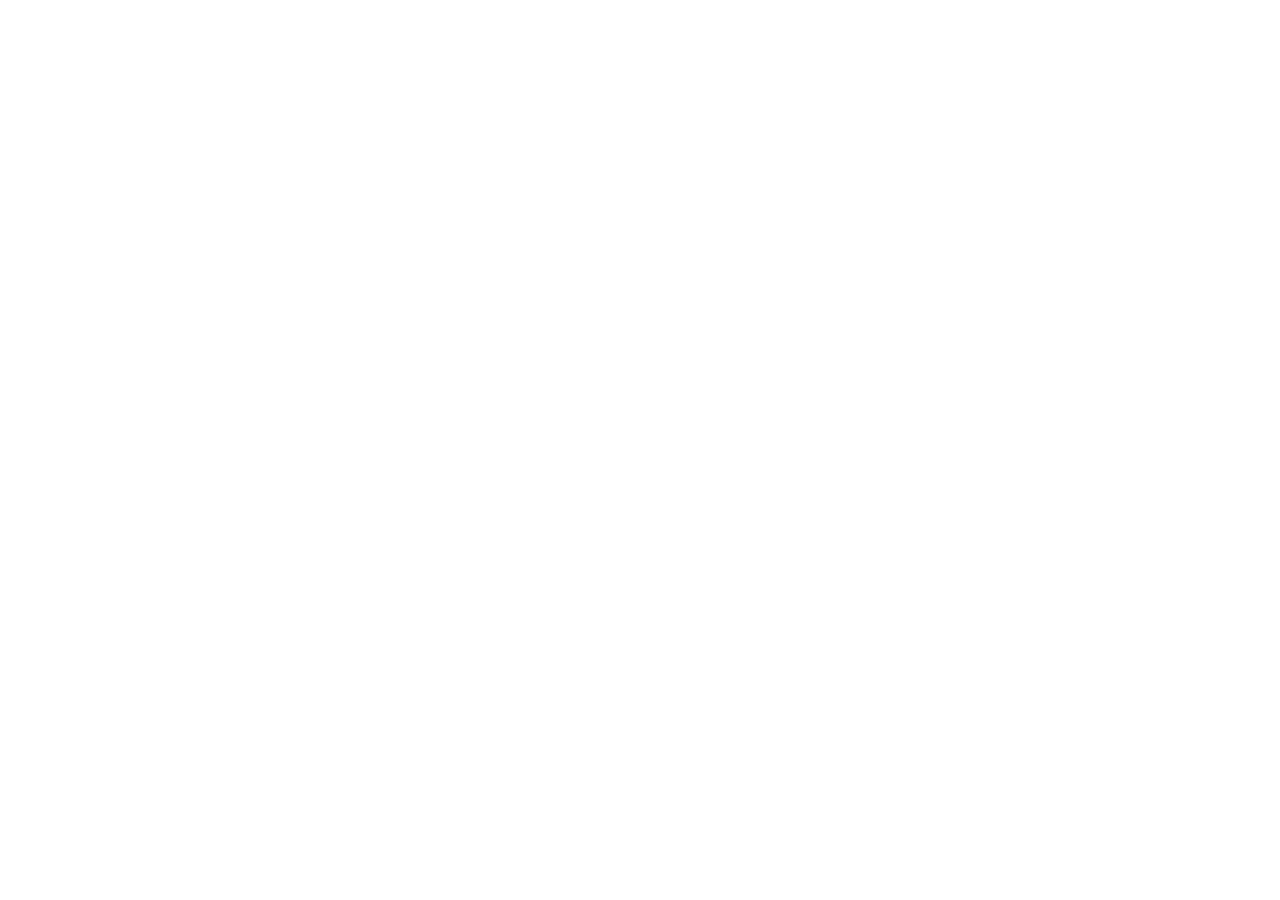
==== css.html @ fc41c5b1 "css started" ====
<!DOCTYPE html>
<html lang="en">
<head>
    <meta charset="UTF-8">
    <meta name="viewport" content="width=device-width, initial-scale=1.0">
    <title>CSS for beginners</title>
</head>
<body>
    
</body>
</html>
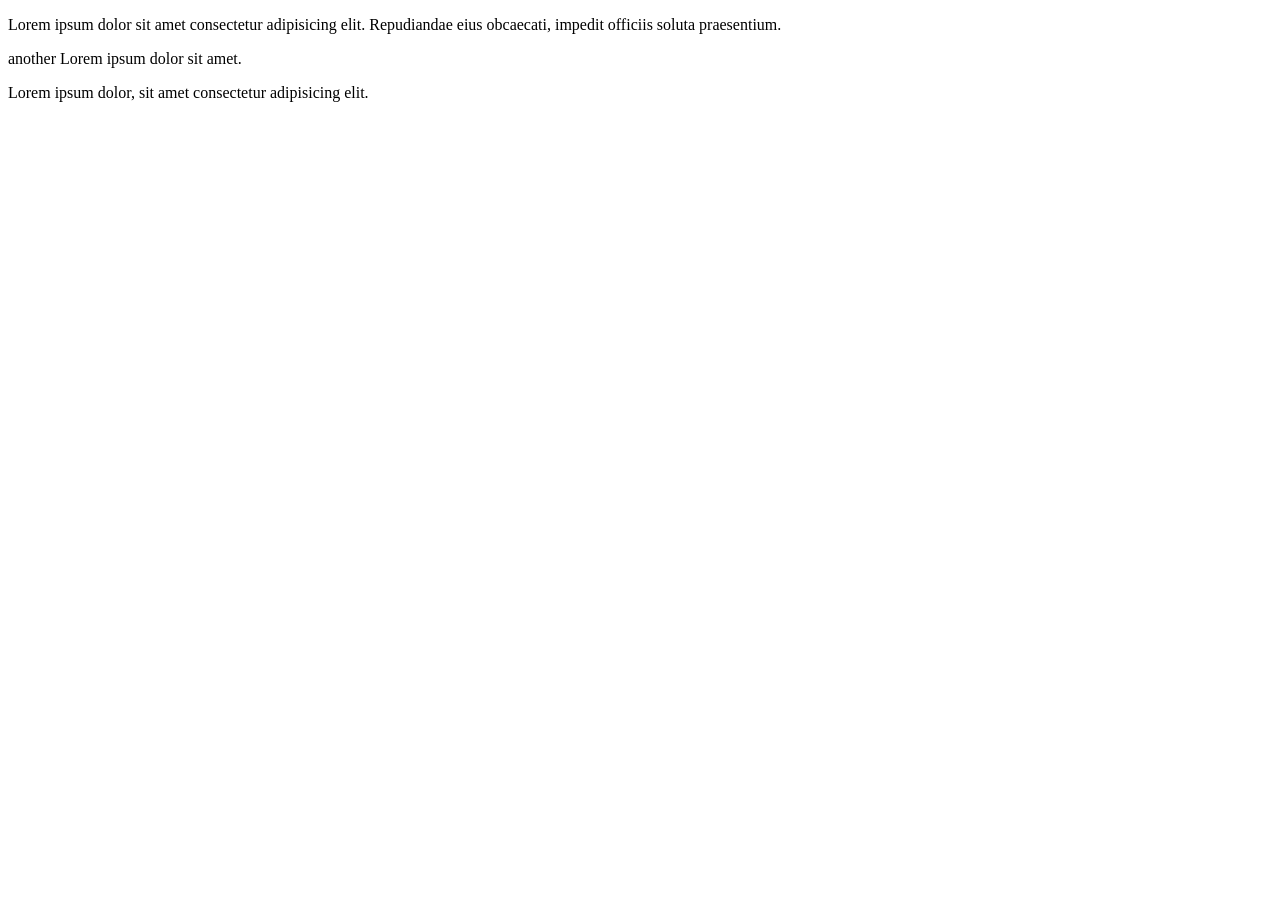
==== commit 08fd026f: "add paragrapgh" ====
--- a/css.html
+++ b/css.html
@@ -6,6 +6,12 @@
     <title>CSS for beginners</title>
 </head>
 <body>
-    
+    <p>Lorem ipsum dolor sit amet consectetur
+         adipisicing elit. Repudiandae eius 
+         obcaecati, 
+        impedit officiis soluta praesentium.</p>
+        <p>another Lorem ipsum dolor sit amet.</p>
+        <p>Lorem ipsum dolor,
+             sit amet consectetur adipisicing elit.</p>
 </body>
 </html>
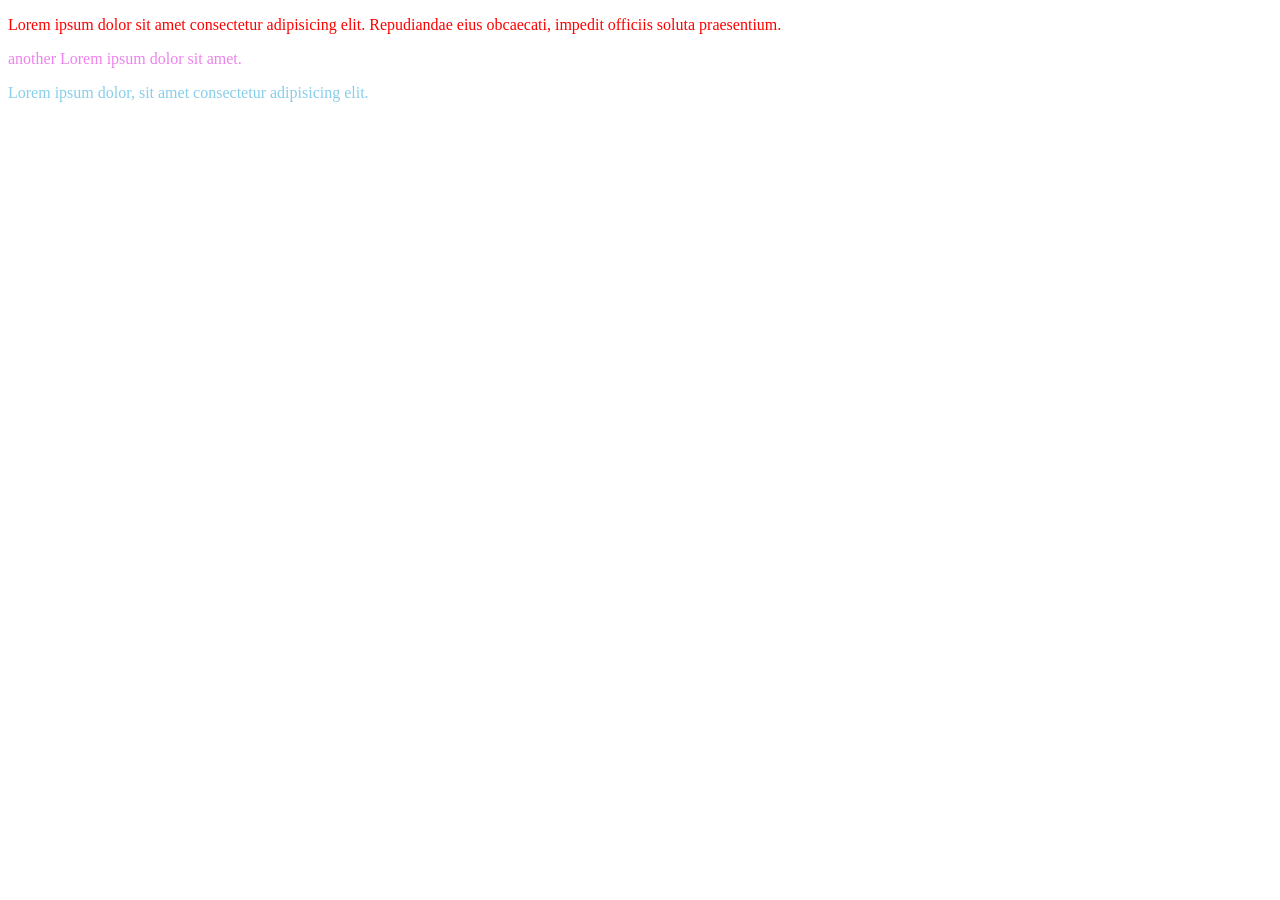
==== commit 9def057d: "add color" ====
--- a/css.html
+++ b/css.html
@@ -6,12 +6,12 @@
     <title>CSS for beginners</title>
 </head>
 <body>
-    <p>Lorem ipsum dolor sit amet consectetur
+    <p style="color: red;">Lorem ipsum dolor sit amet consectetur
          adipisicing elit. Repudiandae eius 
          obcaecati, 
         impedit officiis soluta praesentium.</p>
-        <p>another Lorem ipsum dolor sit amet.</p>
-        <p>Lorem ipsum dolor,
+        <p style="color:violet;">another Lorem ipsum dolor sit amet.</p>
+        <p style="color: skyblue;">Lorem ipsum dolor,
              sit amet consectetur adipisicing elit.</p>
 </body>
 </html>
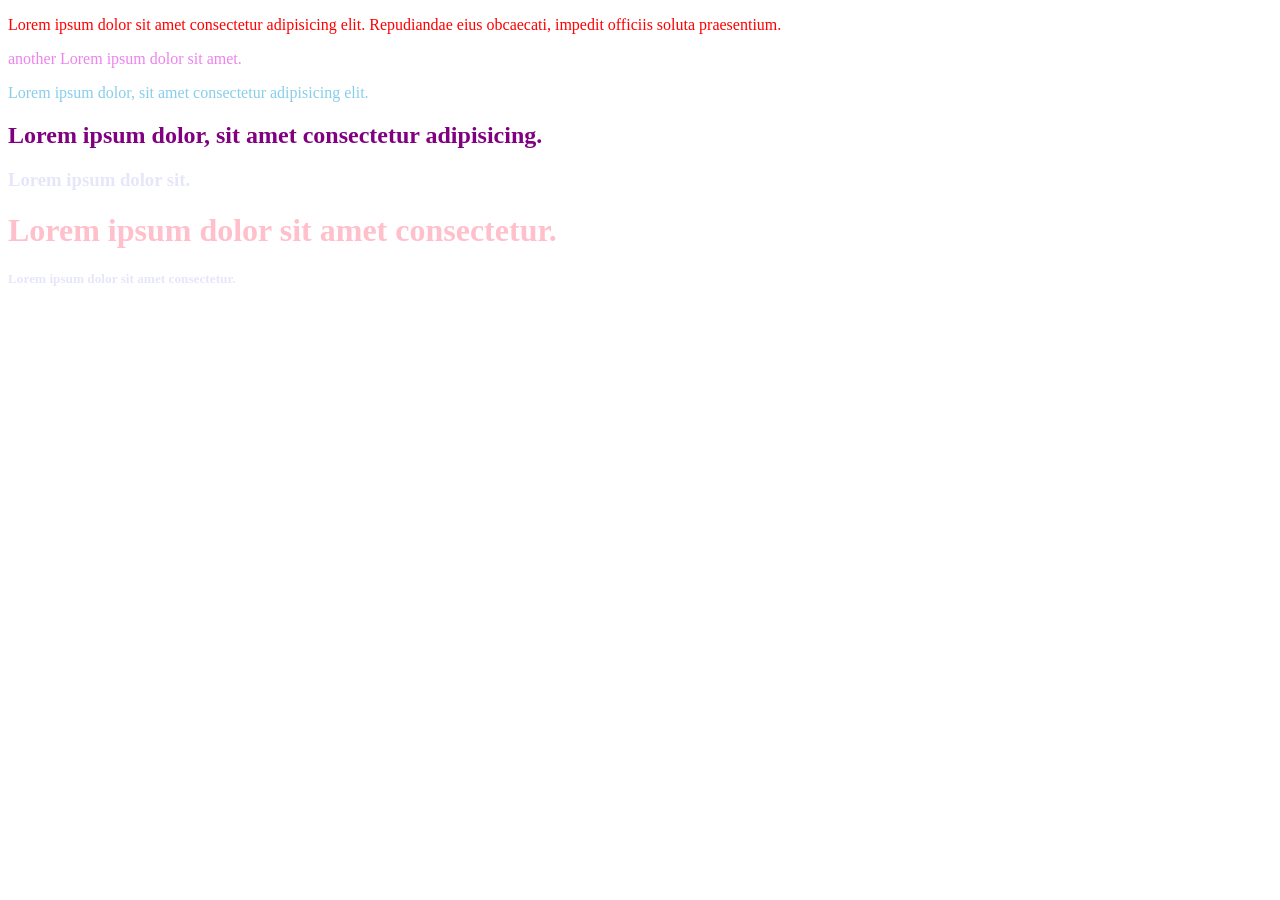
==== commit ae9c5440: "css selectors set" ====
--- a/css.html
+++ b/css.html
@@ -4,6 +4,16 @@
     <meta charset="UTF-8">
     <meta name="viewport" content="width=device-width, initial-scale=1.0">
     <title>CSS for beginners</title>
+    <style>
+        h1{color:pink;
+        }
+        h2{
+            color:purple;
+        }
+        .life{
+            color:lavender;
+        }
+    </style>
 </head>
 <body>
     <p style="color: red;">Lorem ipsum dolor sit amet consectetur
@@ -13,5 +23,10 @@
         <p style="color:violet;">another Lorem ipsum dolor sit amet.</p>
         <p style="color: skyblue;">Lorem ipsum dolor,
              sit amet consectetur adipisicing elit.</p>
+             <h2>Lorem ipsum dolor, 
+                sit amet consectetur adipisicing.</h2>
+                <h3 class="life">Lorem ipsum dolor sit.</h3>
+                <h1>Lorem ipsum dolor sit amet consectetur.</h1>
+                <h5 class="life">Lorem ipsum dolor sit amet consectetur.</h5>
 </body>
 </html>
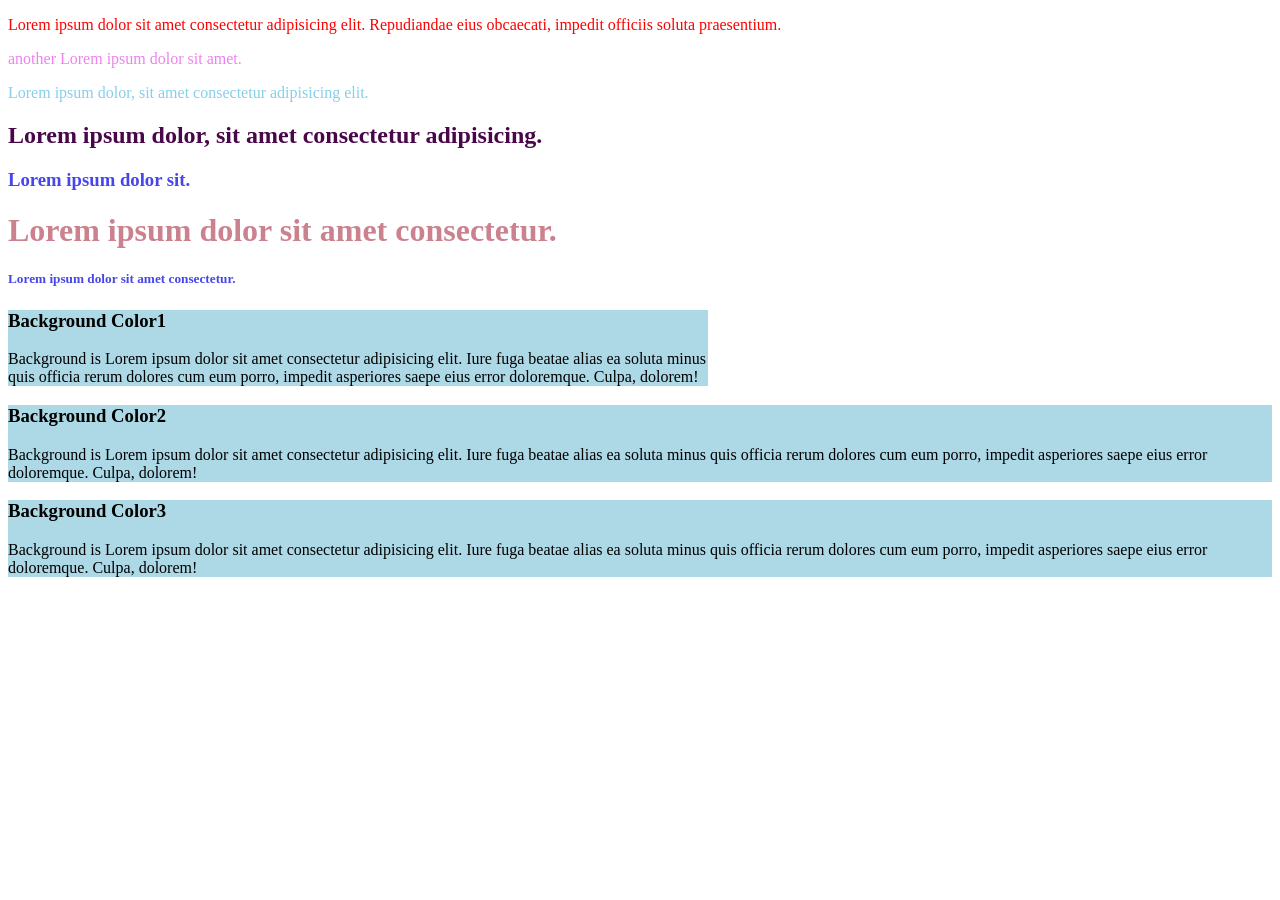
==== commit 2cd89bcc: "add backgroundcolor" ====
--- a/css.html
+++ b/css.html
@@ -5,13 +5,20 @@
     <meta name="viewport" content="width=device-width, initial-scale=1.0">
     <title>CSS for beginners</title>
     <style>
-        h1{color:pink;
+        h1{color:rgb(203, 130, 142);
         }
         h2{
-            color:purple;
+            color:rgb(73, 7, 73);
         }
         .life{
-            color:lavender;
+            color:rgb(70, 70, 235);
+        }
+        section{
+            /* color: lightblue; */
+            background-color: lightblue;
+        }
+        #first{
+            width: 700px;
         }
     </style>
 </head>
@@ -28,5 +35,28 @@
                 <h3 class="life">Lorem ipsum dolor sit.</h3>
                 <h1>Lorem ipsum dolor sit amet consectetur.</h1>
                 <h5 class="life">Lorem ipsum dolor sit amet consectetur.</h5>
+                <main>
+                    <section id="first">
+                        <h3>Background Color1</h3>
+                        <p>Background is Lorem ipsum dolor sit amet 
+                            consectetur adipisicing elit. Iure fuga beatae 
+                            alias ea soluta minus quis officia rerum dolores cum eum porro, 
+                            impedit asperiores saepe eius error doloremque. Culpa, dolorem!</p>
+                    </section>
+                    <section>
+                        <h3>Background Color2</h3>
+                        <p>Background is Lorem ipsum dolor sit amet 
+                            consectetur adipisicing elit. Iure fuga beatae 
+                            alias ea soluta minus quis officia rerum dolores cum eum porro, 
+                            impedit asperiores saepe eius error doloremque. Culpa, dolorem!</p>
+                    </section>
+                    <section>
+                        <h3>Background Color3</h3>
+                        <p>Background is Lorem ipsum dolor sit amet 
+                            consectetur adipisicing elit. Iure fuga beatae 
+                            alias ea soluta minus quis officia rerum dolores cum eum porro, 
+                            impedit asperiores saepe eius error doloremque. Culpa, dolorem!</p>
+                    </section>
+                </main>
 </body>
 </html>
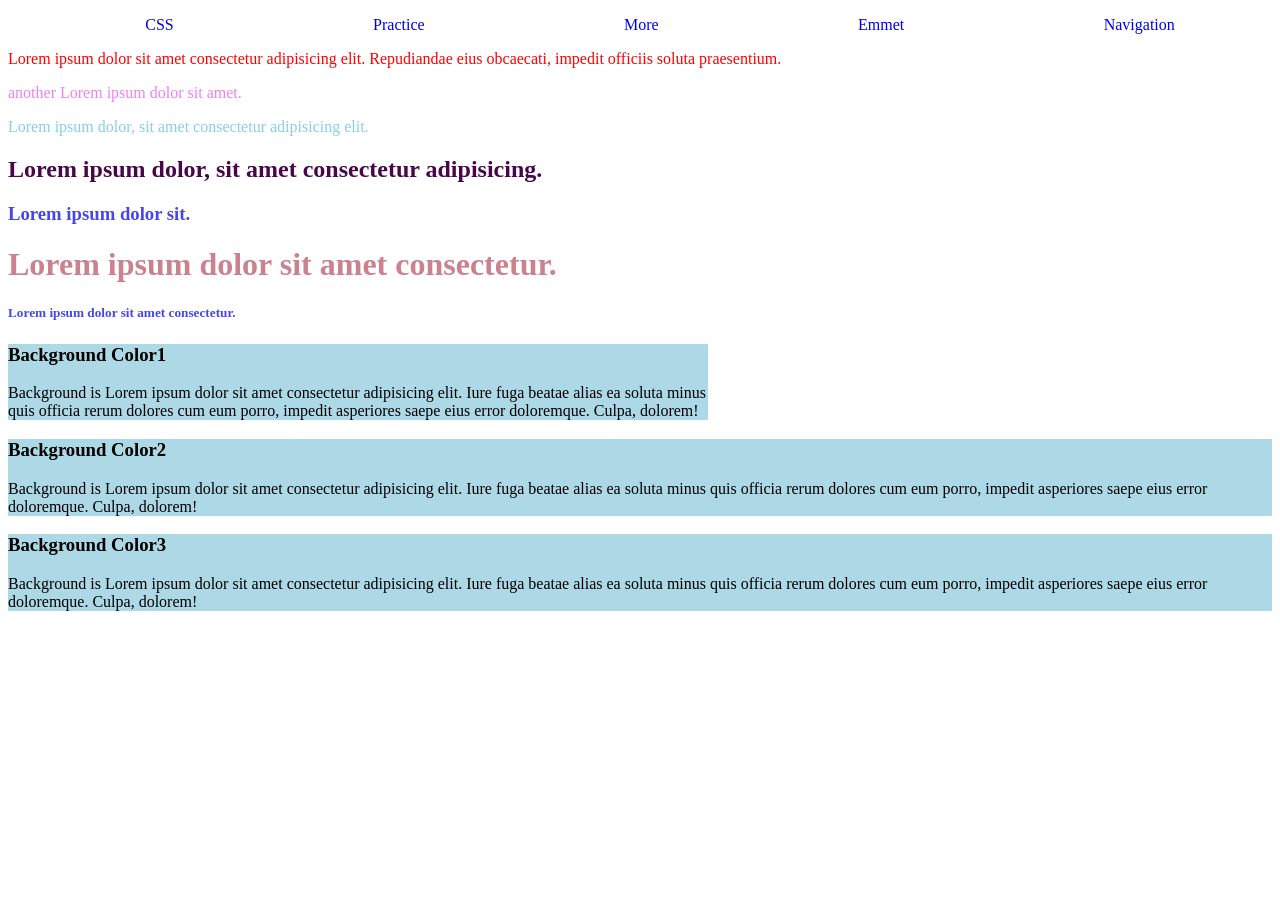
==== commit 7643fcb7: "nav bar css practice" ====
--- a/css.html
+++ b/css.html
@@ -4,6 +4,7 @@
     <meta charset="UTF-8">
     <meta name="viewport" content="width=device-width, initial-scale=1.0">
     <title>CSS for beginners</title>
+   
     <style>
         h1{color:rgb(203, 130, 142);
         }
@@ -20,9 +21,32 @@
         #first{
             width: 700px;
         }
+        nav ul{
+    display: flex;
+    gap: 5px;
+    justify-content: space-around;
+}
+nav ul li{
+    list-style: none;
+}
+nav ul li a{
+    text-decoration: none;  
+}
+nav ul li a:hover{
+    background-color: rgb(153, 224, 224);
+}
     </style>
 </head>
 <body>
+     <nav>
+        <ul>
+            <li><a href="css.html">CSS</a></li>
+            <li><a href="practice.html">Practice</a></li>
+            <li><a href="more.html">More</a></li>
+            <li><a href="emmet.html">Emmet</a></li>
+            <li><a href="nav.html">Navigation</a></li>
+        </ul>
+    </nav>
     <p style="color: red;">Lorem ipsum dolor sit amet consectetur
          adipisicing elit. Repudiandae eius 
          obcaecati, 
